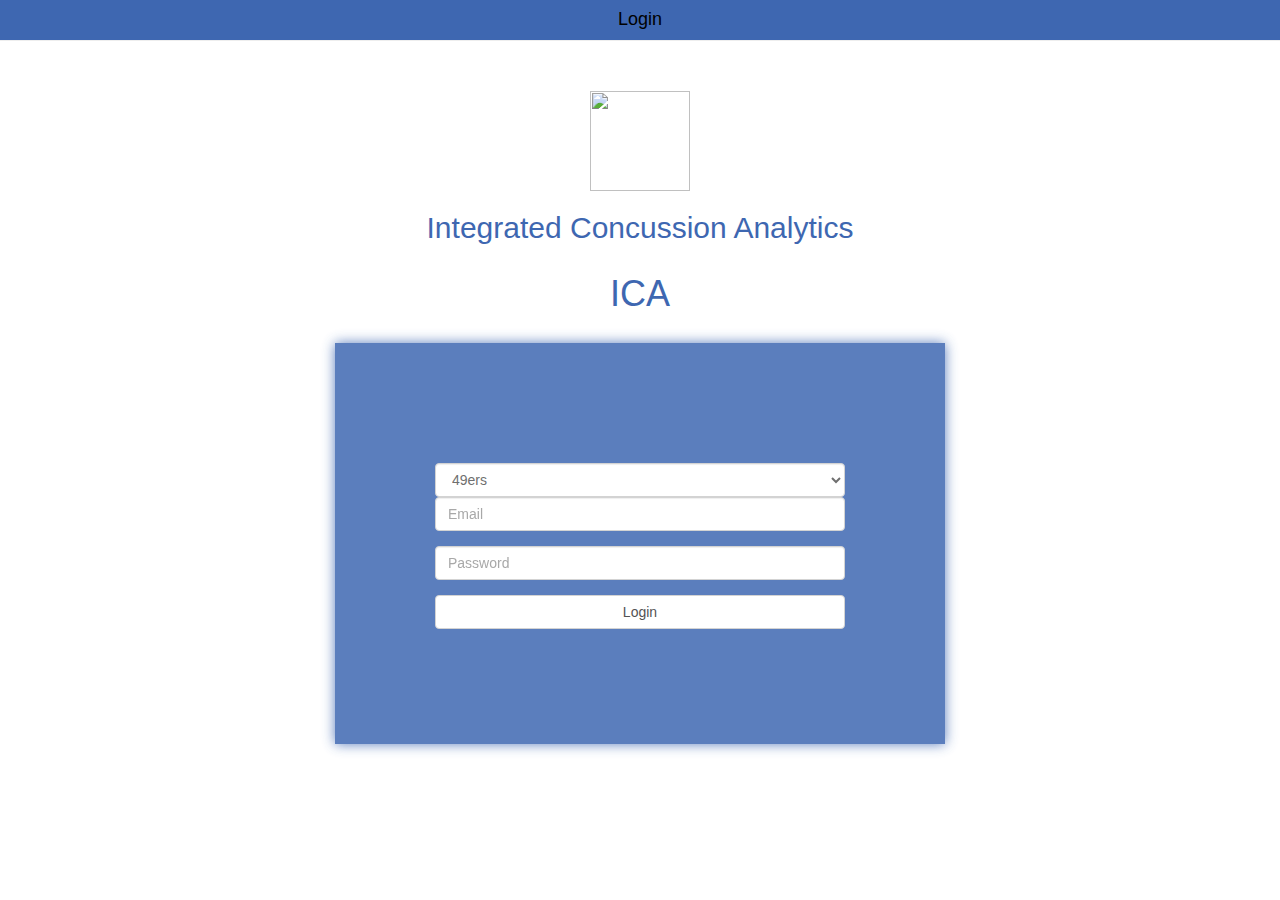
==== index.html @ 673570c0 "working on hits over time and status bar; logo added" ====
<!DOCTYPE html>
<html lang="en">
<head>
    <meta charset="utf-8">
    <meta http-equiv="X-UA-Compatible" content="IE=edge">
    <meta name="viewport" content="width=device-width, initial-scale=1">
    <!-- The above 3 meta tags *must* come first in the head; any other head content must come *after* these tags -->
    <title>ICA</title>
    <!--Firebase-->
    <script src="https://www.gstatic.com/firebasejs/3.6.4/firebase.js"></script>
    <!--JS-->
    <script src="javascripts/index.js"></script> 
    <!--CSS file-->
    <link href="stylesheets/index.css" rel="stylesheet" type="text/css">
    <!-- jQuery (necessary for Bootstrap's JavaScript plugins) -->
    <script src="https://ajax.googleapis.com/ajax/libs/jquery/1.12.4/jquery.min.js"></script>

    <!-- Latest compiled and minified CSS -->
    <link rel="stylesheet" href="https://maxcdn.bootstrapcdn.com/bootstrap/3.3.7/css/bootstrap.min.css" integrity="sha384-BVYiiSIFeK1dGmJRAkycuHAHRg32OmUcww7on3RYdg4Va+PmSTsz/K68vbdEjh4u" crossorigin="anonymous">

    <!-- Latest compiled and minified JavaScript -->
    <script src="https://maxcdn.bootstrapcdn.com/bootstrap/3.3.7/js/bootstrap.min.js" integrity="sha384-Tc5IQib027qvyjSMfHjOMaLkfuWVxZxUPnCJA7l2mCWNIpG9mGCD8wGNIcPD7Txa" crossorigin="anonymous"></script>


    <!-- HTML5 shim and Respond.js for IE8 support of HTML5 elements and media queries -->
    <!-- WARNING: Respond.js doesn't work if you view the page via file:// -->
    <!--[if lt IE 9]>
    <script src="https://oss.maxcdn.com/html5shiv/3.7.3/html5shiv.min.js"></script>
    <script src="https://oss.maxcdn.com/respond/1.4.2/respond.min.js"></script>
    <![endif]-->
</head>

<body>

<div class="container">
    <div class="row">
        <div id="header" class="col-md-offset-3 col-md-6 page-header">
            <h4 style="color:black">Login</h4>
        </div>
    </div>
    <div class="row">
      <div class="col-md-offset-3 col-md-6">
        <img src="images/logo.png" width="100px" height="100px" style="margin-top:50px;">
      </div>
    </div>
    <div class="row">
        <div class="col-md-offset-2 col-md-8">
            <h2>Integrated Concussion Analytics</h2>
        </div>
    </div>
    <div class="row">
        <div class="col-md-offset-3 col-md-6">
            <h1>ICA</h1>
        </div>
    </div>
    <div class="row">
        <div class="col-md-offset-3 col-md-6">
            <form>
                <div class="form-group">
                    <label for="sel1"></label>
                    <select class="form-control" id="teamSelection">
                        <script>
                            var teamList = ["49ers", "Bengals", "Bears", "Bills", "Broncos", "Browns", "Buccaneers", "Cardinals", "Chargers", "Cowboys", "Eagles", "Falcons", "Giants", "Jaguars", "Jets", "Lions", "Packers", "Patriots", "Ravens", "Redskins", "Seahawks", "Steelers", "Vikings"];
                            var i=0; 
                            for(i;i<teamList.length;i++){
                                document.write("<option>"+teamList[i]+"</option>");
                            }
                        </script>
                </div>
                <div class="form-group">
                    <input type="text" class="form-control" id="emailTxt" placeholder="Email">
                </div>
                <div class="form-group">
                    <input type="password" class="form-control" id="passwordTxt" placeholder="Password">
                </div>
                <div class="form-group">
                  <button type="button" class="btn btn-default" id="loginBtn">Login</button>
                </div>
            </form>
        </div>
    </div>
</div>

</body>

</html>
---- stylesheets/index.css ----
body{
    margin:0px;
    padding:0px;
    color:#3E67B1 !important;
}
.container{
    width:100% !important;
    margin:0px !important;
    padding:0px !important;
    float:left;
}
.row{
    text-align:center;
    width:100% !important;
    margin: 0px !important;
    padding:0px !important;
}
#header{
    background-color:#3E67B1;
    margin:0px;
    padding:0px;
    width:100%;
}
button{
    color:black;
    width: 100%;
}
form{
    margin-top:20px;
    opacity: 0.85;
    padding: 100px;
    background-color:#3E67B1;
    box-shadow: 0 0px 12px;
}
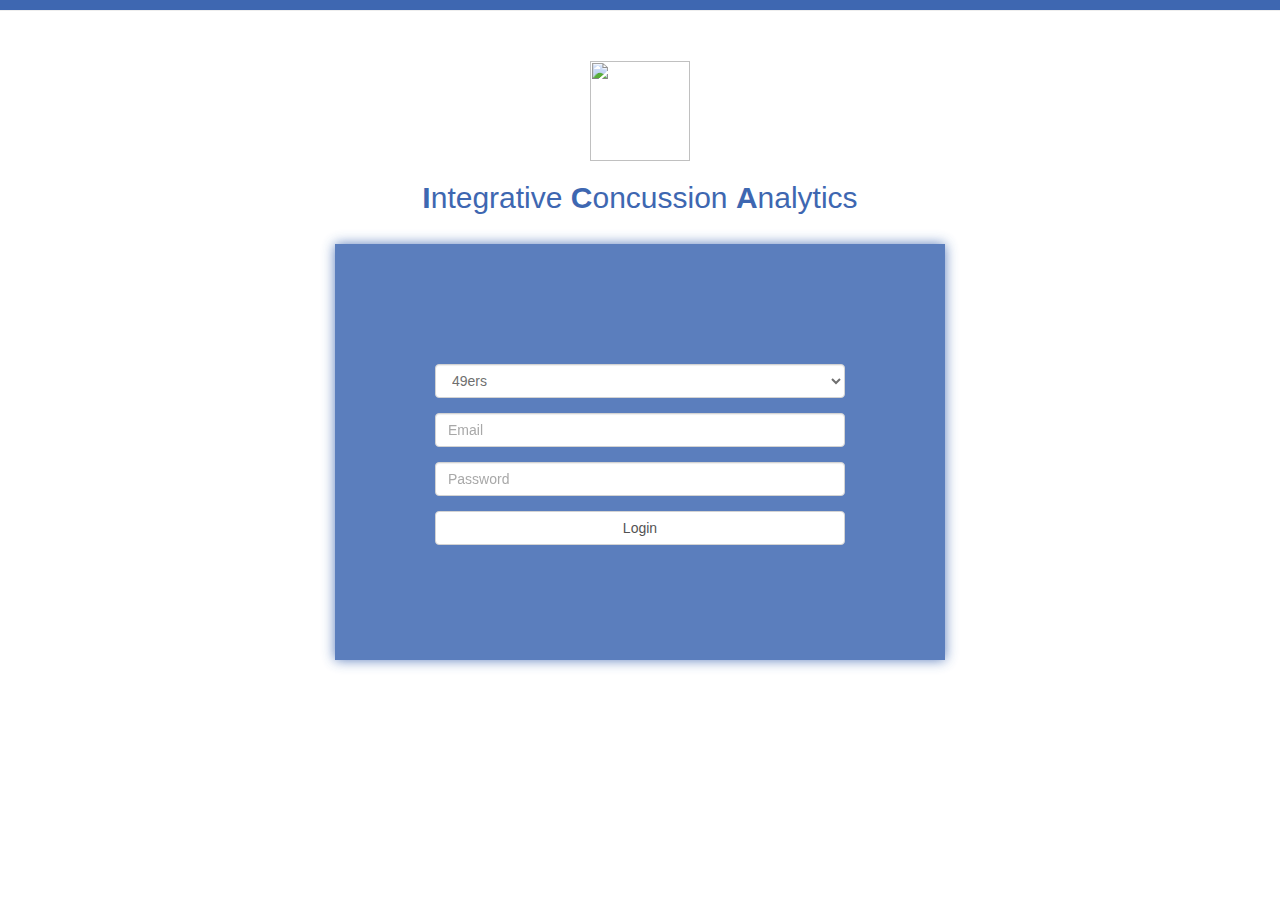
==== commit 95a4622b: "integrative" ====
--- a/index.html
+++ b/index.html
@@ -35,7 +35,7 @@
 <div class="container">
     <div class="row">
         <div id="header" class="col-md-offset-3 col-md-6 page-header">
-            <h4 style="color:black">Login</h4>
+            <h4 style="color:white"></h4>
         </div>
     </div>
     <div class="row">
@@ -45,18 +45,13 @@
     </div>
     <div class="row">
         <div class="col-md-offset-2 col-md-8">
-            <h2>Integrated Concussion Analytics</h2>
-        </div>
-    </div>
-    <div class="row">
-        <div class="col-md-offset-3 col-md-6">
-            <h1>ICA</h1>
+            <h2><strong>I</strong>ntegrative <strong>C</strong>oncussion <strong>A</strong>nalytics</h2>
         </div>
     </div>
     <div class="row">
         <div class="col-md-offset-3 col-md-6">
             <form>
-                <div class="form-group">
+                <div class="form-group"> 
                     <label for="sel1"></label>
                     <select class="form-control" id="teamSelection">
                         <script>
@@ -65,9 +60,9 @@
                             for(i;i<teamList.length;i++){
                                 document.write("<option>"+teamList[i]+"</option>");
                             }
-                        </script>
+                        </script></select>
                 </div>
-                <div class="form-group">
+                <div class="form-group boxes">
                     <input type="text" class="form-control" id="emailTxt" placeholder="Email">
                 </div>
                 <div class="form-group">
